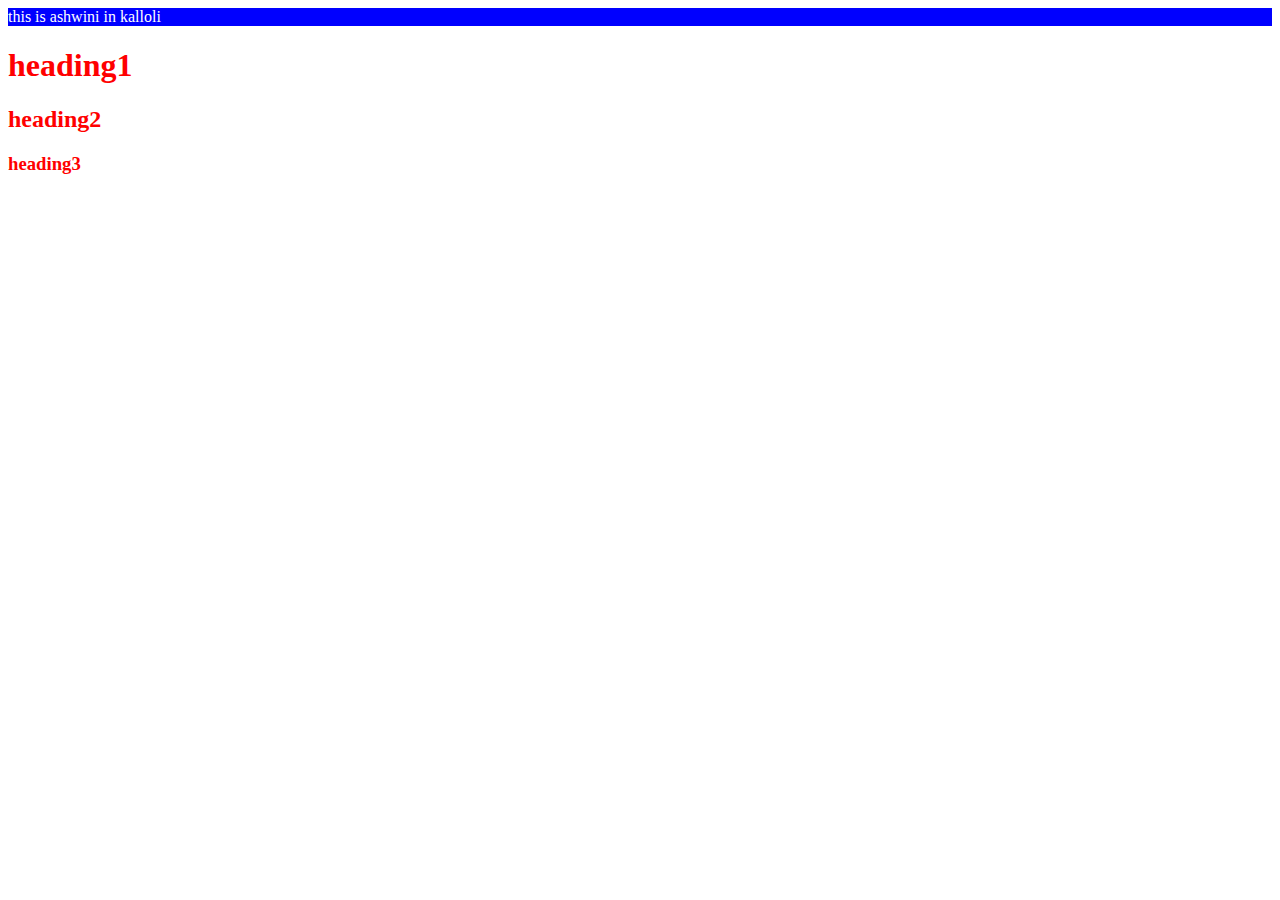
==== java/Html/index2.html @ fd2757a3 "java" ====
<!DOCTYPE html>
<html lang="en">
<head>
    <meta charset="UTF-8">
    <meta name="viewport" content="width=device-width, initial-scale=1.0">
    <title>Document</title>
    <link rel="stylesheet" href="style.css">
</head>
<body>
    
    
    <!-- <h1>this is heading</h1>
    <h2>this is color</h2>
    <button> click me!</button> -->

    <div id="box">
        this is ashwini in kalloli

    </div>

    <h1 class="heading">heading1</h1>
    <h2 class="heading"> heading2</h2>
    <h3 class="heading">heading3</h3>
</body>
</html>
---- java/Html/style.css ----
h1{
    color:red;
}

h2{
    color:green;
}

button{
    color:brown;
    background-color: green;
}

body{
    /* background-color:rgb(241, 29, 6); */
}
#box{
    background-color:blue;
    color:white

}
.heading{
    color:red;
}
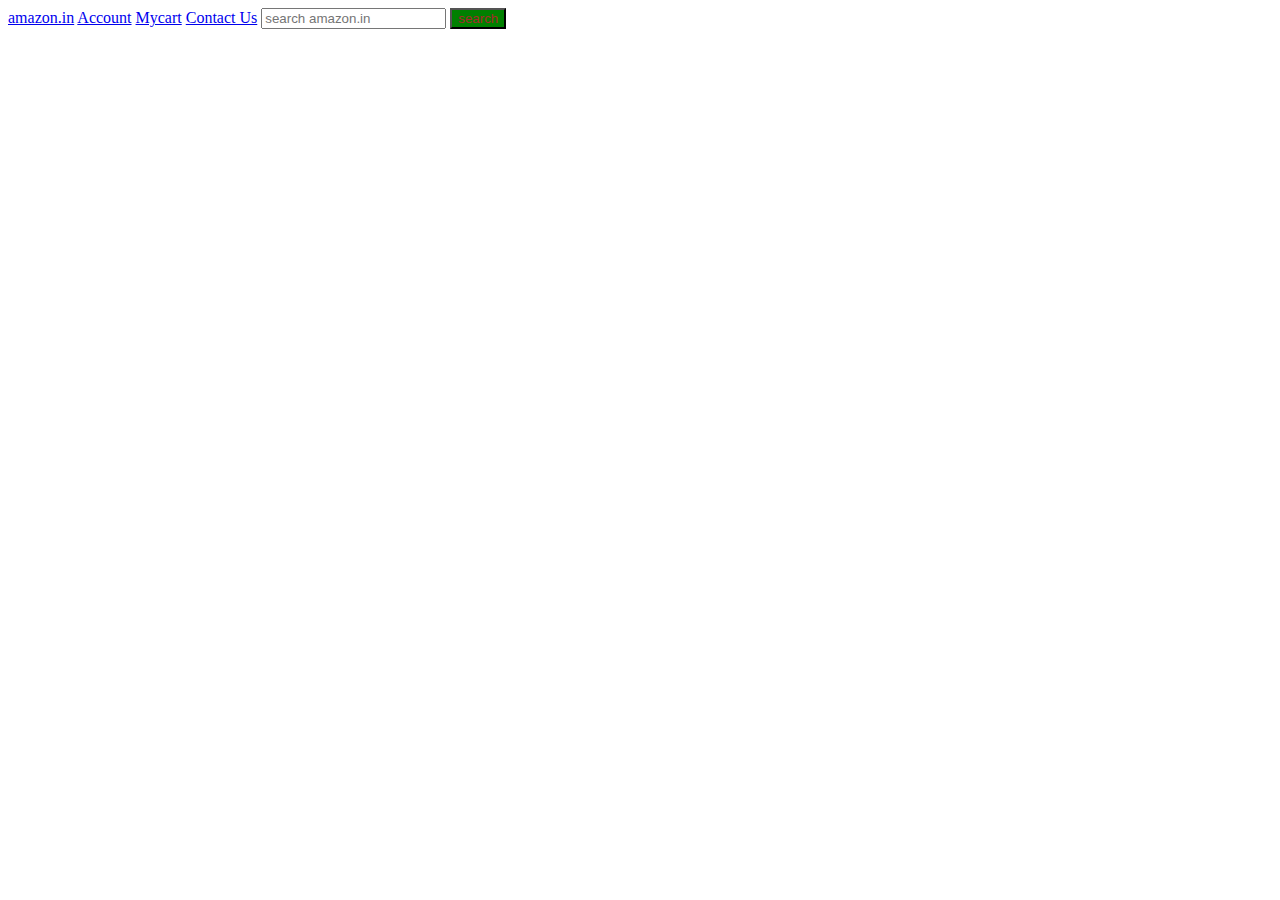
==== commit 7510b2c3: "javascript" ====
--- a/java/Html/index2.html
+++ b/java/Html/index2.html
@@ -13,13 +13,42 @@
     <h2>this is color</h2>
     <button> click me!</button> -->
 
-    <div id="box">
+    <!-- <div id="box">
         this is ashwini in kalloli
 
+    </div> -->
+
+    <!-- <h1 class="heading">heading1</h1> -->
+    <!-- <h2 class="heading"> heading2</h2>
+    <h3 class="heading">heading3</h3> -->
+    
+    <!-- <h1> Ashwini Kulkarni</h1> -->
+    <!-- <div id="outer">
+        <div>
+          outer
+        </div id="inner">
+        inner
+    </div> -->
+
+    <!-- <div>div1</div>
+    <br>
+    <div>div2</div>
+    <br>
+    <div>div3</div> -->
+     
+    <div id="navbar">
+        <a id="logo" href="#">amazon.in</a>
+        <a href="#">Account</a>
+        <a href="#">Mycart</a>
+        <a href="#">Contact Us</a>
+            <input placeholder="search amazon.in">
+            <button>search</button>
     </div>
-
-    <h1 class="heading">heading1</h1>
-    <h2 class="heading"> heading2</h2>
-    <h3 class="heading">heading3</h3>
+    
+<!--     
+        <h1> display properties</h1>
+    <div style="background-color: blue;">box1</div>
+    <div style="background-color: green;">box2</div>
+    <div style="background-color: yellow;">box3</div> -->
 </body>
 </html>